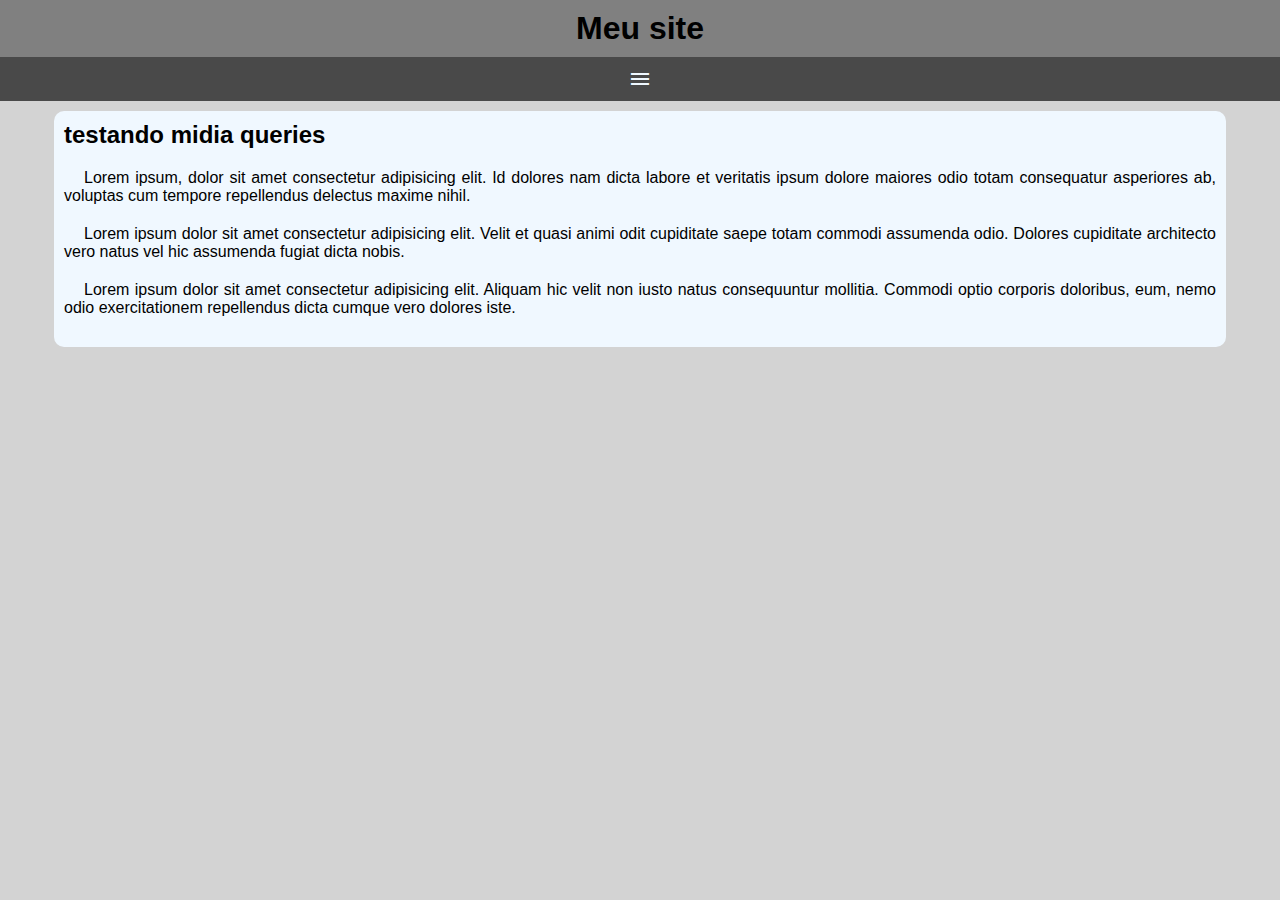
==== mq001/mq03/index.html @ e7329f83 "ex mq03" ====
<!DOCTYPE html>
<html lang="pt-br">
<head>
    <meta charset="UTF-8">
    <meta http-equiv="X-UA-Compatible" content="IE=edge">
    <meta name="viewport" content="width=device-width, initial-scale=1.0">
    <title>Document</title>
    <link rel="stylesheet" href="https://fonts.googleapis.com/css2?family=Material+Symbols+Outlined:opsz,wght,FILL,GRAD@20..48,100..700,0..1,-50..200" />
    <link rel="stylesheet" href="style.css">
</head>
<body>
    <header>
        <h1>Meu site</h1>
        <span class="material-symbols-outlined" onclick="clickMenu()">  menu </span>
        <menu id="itens">
            <ul>
                <li><a href="#">opção 1</a></li>
                <li><a href="#">opção 2</a></li>
                <li><a href="#">opção 3</a></li>
                <li><a href="#">opção 4</a></li>
                <li><a href="#">opção 5</a></li>
            </ul>
        </menu>

    </header>
    <main>
        <article>
            <h2>testando midia queries</h2>
            <p>Lorem ipsum, dolor sit amet consectetur adipisicing elit.
                 Id dolores nam dicta labore et veritatis ipsum dolore maiores 
                 odio totam consequatur asperiores ab,
                 voluptas cum tempore repellendus delectus maxime nihil.</p>
             <p>Lorem ipsum dolor sit amet consectetur adipisicing elit. Velit et
                     quasi animi odit cupiditate saepe totam commodi assumenda odio.
                      Dolores cupiditate 
                    architecto vero natus vel hic assumenda fugiat dicta nobis.</p>
              <p>Lorem ipsum dolor sit amet consectetur adipisicing elit.
                         Aliquam hic velit non iusto natus consequuntur mollitia. 
                         Commodi optio corporis doloribus, eum, 
                        nemo odio exercitationem repellendus dicta cumque vero dolores iste.</p>
        </article>

    </main>
    <script>
        function clickMenu(){
            if (itens.style.display=="block"){
                itens.style.display="none"
            }
            else {
                itens.style.display="block"
            }
            
            
        }
    </script>
</body>
</html>
---- mq001/mq03/style.css ----
*{
    font-family: Arial, Helvetica, sans-serif;
    margin: 0px;
    padding: 0px;
    
}
body, html{
    background-color: lightgray;
}

header{
    background-color: gray;
    text-align: center;
   
}

header > h1{
    padding: 10px;
    text-align: center;
}

 .material-symbols-outlined{
    background-color: rgb(73, 73, 73);
    display: block;
    color: aliceblue;
    padding: 10px;
    cursor: pointer;
    
}

.material-symbols-outlined:hover{
    background-color: aliceblue;
    color: black;
}



menu{
    display: none;
}

menu > ul{
    list-style: none;
}

menu > ul > li > a{
    display: block;
    padding: 10px;
    text-decoration: none;
    background-color: rgb(58, 56, 56);
    color: aliceblue;
    border-top: 2px solid gray;
}
menu > ul > li > a:hover {
    background-color: gray;
}

main{
    width: 90vw;
    background-color: aliceblue;
    margin: auto;
    margin-top: 10px;
    padding: 10px;
    border-radius: 10px;

}

article > h2 {
    padding-bottom: 20px;
}

article > p{
    text-align: justify;
    margin-bottom: 20px;
    text-indent: 20px;
}
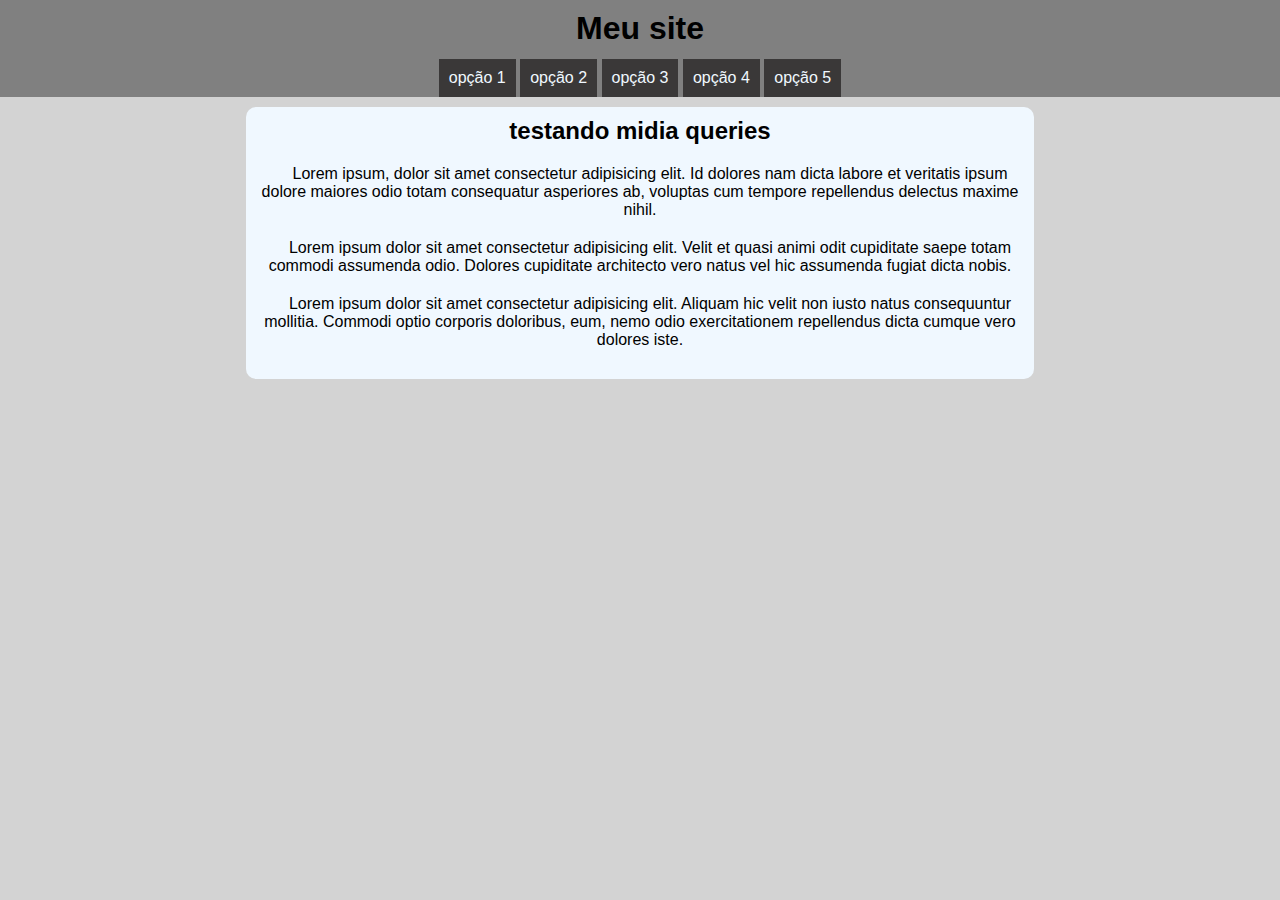
==== commit 0ccbb4df: "atualizei exercicio" ====
--- a/mq001/mq03/index.html
+++ b/mq001/mq03/index.html
@@ -7,11 +7,12 @@
     <title>Document</title>
     <link rel="stylesheet" href="https://fonts.googleapis.com/css2?family=Material+Symbols+Outlined:opsz,wght,FILL,GRAD@20..48,100..700,0..1,-50..200" />
     <link rel="stylesheet" href="style.css">
+    <link rel="stylesheet" href="estilos/midia-query.css">
 </head>
-<body>
+<body onresize="mudouTamanho()">
     <header>
         <h1>Meu site</h1>
-        <span class="material-symbols-outlined" onclick="clickMenu()">  menu </span>
+        <span id="burger" class="material-symbols-outlined" onclick="clickMenu()">  menu </span>
         <menu id="itens">
             <ul>
                 <li><a href="#">opção 1</a></li>
@@ -42,6 +43,8 @@
 
     </main>
     <script>
+        
+
         function clickMenu(){
             if (itens.style.display=="block"){
                 itens.style.display="none"
@@ -49,9 +52,16 @@
             else {
                 itens.style.display="block"
             }
-            
-            
         }
+        function mudouTamanho() {
+            if (window.innerwidth >= 768){
+                itens.style.display = "block"
+            } 
+            else {
+                itens.style.display = "block"
+            }
+        }
+
     </script>
 </body>
 </html>--- a/mq001/mq03/style.css
+++ b/mq001/mq03/style.css
@@ -19,16 +19,17 @@
     text-align: center;
 }
 
- .material-symbols-outlined{
+ #burger{
     background-color: rgb(73, 73, 73);
     display: block;
     color: aliceblue;
     padding: 10px;
     cursor: pointer;
     
+    
 }
 
-.material-symbols-outlined:hover{
+#burger:hover{
     background-color: aliceblue;
     color: black;
 }
@@ -37,6 +38,7 @@
 
 menu{
     display: none;
+   
 }
 
 menu > ul{
@@ -67,10 +69,13 @@
 
 article > h2 {
     padding-bottom: 20px;
+   text-align: center;
 }
 
 article > p{
     text-align: justify;
     margin-bottom: 20px;
     text-indent: 20px;
+    text-align: center;
+    
 }--- a/mq001/mq03/estilos/midia-query.css
+++ b/mq001/mq03/estilos/midia-query.css
@@ -0,0 +1,11 @@
+@media screen and (min-width: 768px){
+    #burger{
+        display: none;
+    }
+    menu{
+        display: block;
+    }
+   menu > ul > li{ display: inline-block ;}
+   main{width:768px ;}
+    
+}
